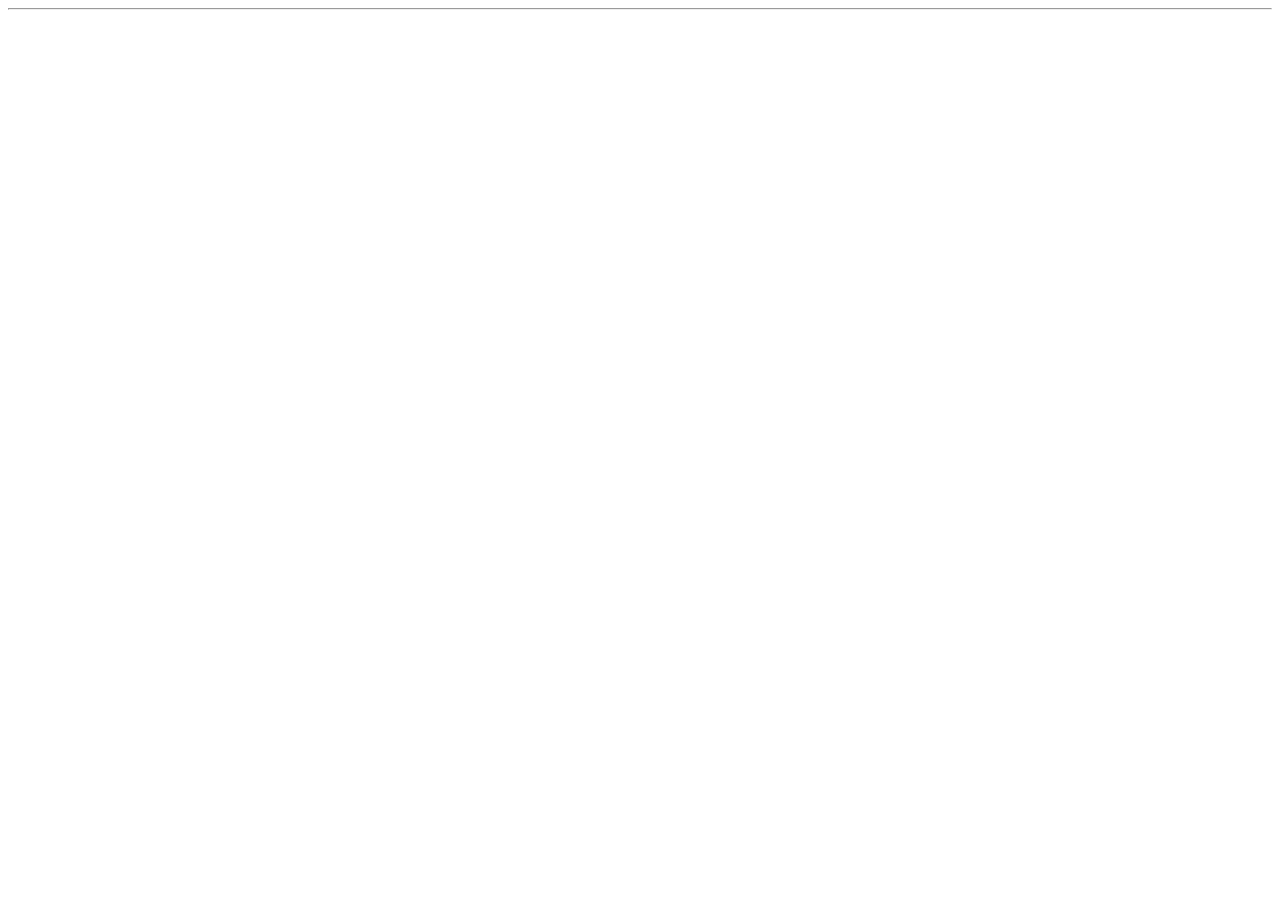
==== static/index.html @ 9b0e18e1 "Dodane dwie kolumny i 'panel logowania'" ====
<!doctype html>
<html ng-app="myApp" ng-controller="masterCtrl">
<head>
    <meta charset="UTF-8">
    <title>Siedem wzgórz</title>

    <link href="https://stackpath.bootstrapcdn.com/bootstrap/4.1.1/css/bootstrap.min.css"
          rel="stylesheet"
          integrity="sha384-WskhaSGFgHYWDcbwN70/dfYBj47jz9qbsMId/iRN3ewGhXQFZCSftd1LZCfmhktB"
          crossorigin="anonymous">

    <script src="https://ajax.googleapis.com/ajax/libs/angularjs/1.5.9/angular.min.js"></script>
    <script src="https://ajax.googleapis.com/ajax/libs/angularjs/1.5.9/angular-route.js"></script>
    <script src="https://ajax.googleapis.com/ajax/libs/jquery/2.1.4/jquery.min.js"></script>


    <script src="https://stackpath.bootstrapcdn.com/bootstrap/4.1.1/js/bootstrap.min.js"
            integrity="sha384-smHYKdLADwkXOn1EmN1qk/HfnUcbVRZyYmZ4qpPea6sjB/pTJ0euyQp0Mk8ck+5T"
            crossorigin="anonymous"></script>

    <!--icons-->
    <link rel="stylesheet" href="https://cdnjs.cloudflare.com/ajax/libs/font-awesome/4.7.0/css/font-awesome.min.css">

    <link href="css/style.css" rel="stylesheet">
    <script src="js/mainApp.js"></script>
    <script src="js/controllers/masterCtrl.js"></script>


</head>
<body data-ng-cloak="" class="pagestyle">
<ng-include src="'partials/topBar.html'"></ng-include>

<div class="container-fluid">
    <div data-ng-view="" class="row no-gutters"></div>
</div>

<hr/>


</body>
</html>
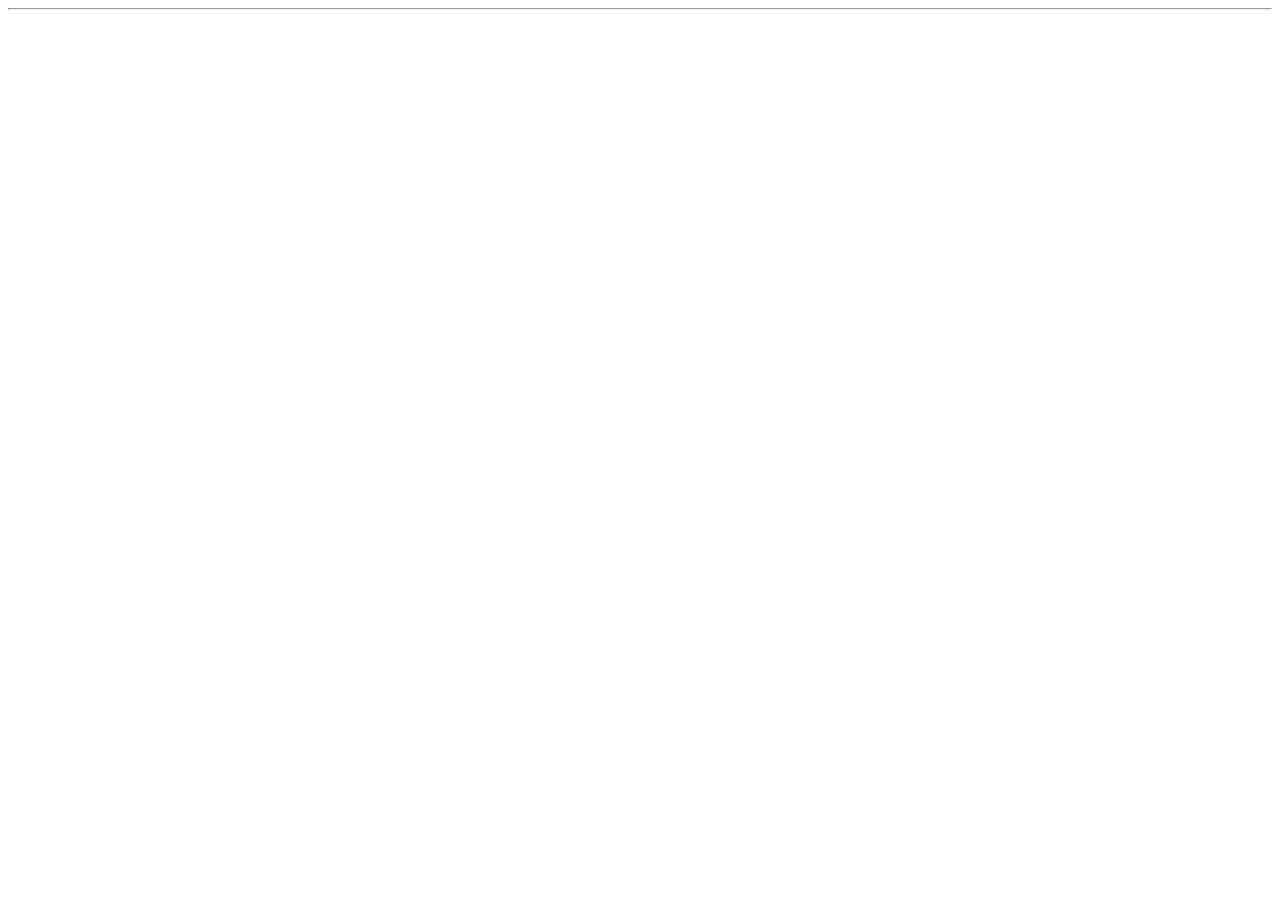
==== commit c9124fb0: "message" ====
--- a/static/index.html
+++ b/static/index.html
@@ -1,5 +1,5 @@
 <!doctype html>
-<html ng-app="myApp" ng-controller="masterCtrl">
+<html ng-app="myApp" ng-controller="firstCtrl">
 <head>
     <meta charset="UTF-8">
     <title>Siedem wzgórz</title>
@@ -13,17 +13,21 @@
     <script src="https://ajax.googleapis.com/ajax/libs/angularjs/1.5.9/angular-route.js"></script>
     <script src="https://ajax.googleapis.com/ajax/libs/jquery/2.1.4/jquery.min.js"></script>
 
-
     <script src="https://stackpath.bootstrapcdn.com/bootstrap/4.1.1/js/bootstrap.min.js"
             integrity="sha384-smHYKdLADwkXOn1EmN1qk/HfnUcbVRZyYmZ4qpPea6sjB/pTJ0euyQp0Mk8ck+5T"
             crossorigin="anonymous"></script>
 
     <!--icons-->
-    <link rel="stylesheet" href="https://cdnjs.cloudflare.com/ajax/libs/font-awesome/4.7.0/css/font-awesome.min.css">
+    <link rel="stylesheet" href="https://use.fontawesome.com/releases/v5.4.1/css/all.css" integrity="sha384-5sAR7xN1Nv6T6+dT2mhtzEpVJvfS3NScPQTrOxhwjIuvcA67KV2R5Jz6kr4abQsz" crossorigin="anonymous">
 
     <link href="css/style.css" rel="stylesheet">
     <script src="js/mainApp.js"></script>
-    <script src="js/controllers/masterCtrl.js"></script>
+    <script src="js/controllers/firstCtrl.js"></script>
+    <script src="js/controllers/secondCtrl.js"></script>
+    <script src="js/controllers/thirdCtrl.js"></script>
+    <script src="js/controllers/fourthCtrl.js"></script>
+    <script src="js/controllers/dochodyCtrl.js"></script>
+    <script src="js/controllers/teacherCtrl.js"></script>
 
 
 </head>
--- a/static/css/style.css
+++ b/static/css/style.css
@@ -0,0 +1,168 @@
+
+body, html {
+    height: 100%;
+}
+
+.bg {
+    /* The image used */
+    background-image: url("chess.jpeg");
+
+    /* Full height */
+    height: 100%;
+
+    /* Center and scale the image nicely */
+    background-position: center;
+    background-repeat: no-repeat;
+    background-size: cover;
+}
+
+.bg-geld {
+    /* The image used */
+    background-image: url("geld.jpg");
+
+    /* Full height */
+    height: 100%;
+
+    /* Center and scale the image nicely */
+    background-position: center;
+    background-repeat: no-repeat;
+    background-size: cover;
+}
+
+.gold {
+    /* The image used */
+    background-image: url("landscape-192987_1280.jpg");
+
+    /* Full height */
+    height: 100%;
+
+    /* Center and scale the image nicely */
+    background-position: center;
+    background-repeat: no-repeat;
+    background-size: cover;
+}
+
+
+
+.boxed {
+    border-radius: 3px;
+    border: 1px solid #2a6496;
+    padding: 5px;
+    margin-bottom: 5px;
+
+}
+
+.debug {
+    border: 0px solid aquamarine;
+}
+
+.half {
+    width: 80%;
+    border: none;
+    border-bottom: 1px solid gray;
+}
+
+.iinput {
+    border: none;
+    border-bottom: 1px solid lightslategray;
+    margin-bottom: 1px;
+}
+
+.narrow8 {
+    width: 80%;
+}
+
+.narrow-free2 {
+    width: 20%;
+    max-width: 100px;
+}
+
+
+.narrow-box {
+    width: 400px;
+}
+
+.narrow-select {
+    max-width:100px;
+}
+
+.narrow-input {
+    max-width: 80px;
+}
+
+.wide-input {
+    min-width: 500px;
+}
+
+.pagestyle {
+    background-color: white;
+    color: #212529;
+}
+
+.topnavbar {
+    background-color: #161a1e;
+    color: #a5adb4;
+    border-bottom: 1px solid black;
+    border-top: 1px solid blue;
+    height: 50px;
+}
+
+.mainbody {
+    padding-top: 10px;
+}
+
+.leftmenu {
+    padding: 5px;
+    margin-bottom: 5px;
+}
+
+.mainpanel {
+    border-top-left-radius: 3px;
+}
+
+.panel-body-padding {
+    padding-left: 5px;
+}
+
+.clickable {
+    cursor: pointer;
+}
+
+
+.moveRight {
+    display: block;
+    margin-left: auto;
+    margin-right: 10px;
+}
+
+.moveCenter {
+    display: block;
+    margin: auto;
+}
+
+.text-larger {
+    font-size: larger;
+}
+
+.text-large {
+    font-size: large;
+}
+
+
+.gray {
+    color: #bababa;
+}
+
+.icon-large {
+    font-size: large;
+}
+
+.redtube {
+    font-size: medium;
+    color: #ff5557;
+}
+
+.greentube {
+    font-size: medium;
+    color: #47ba17;
+}
